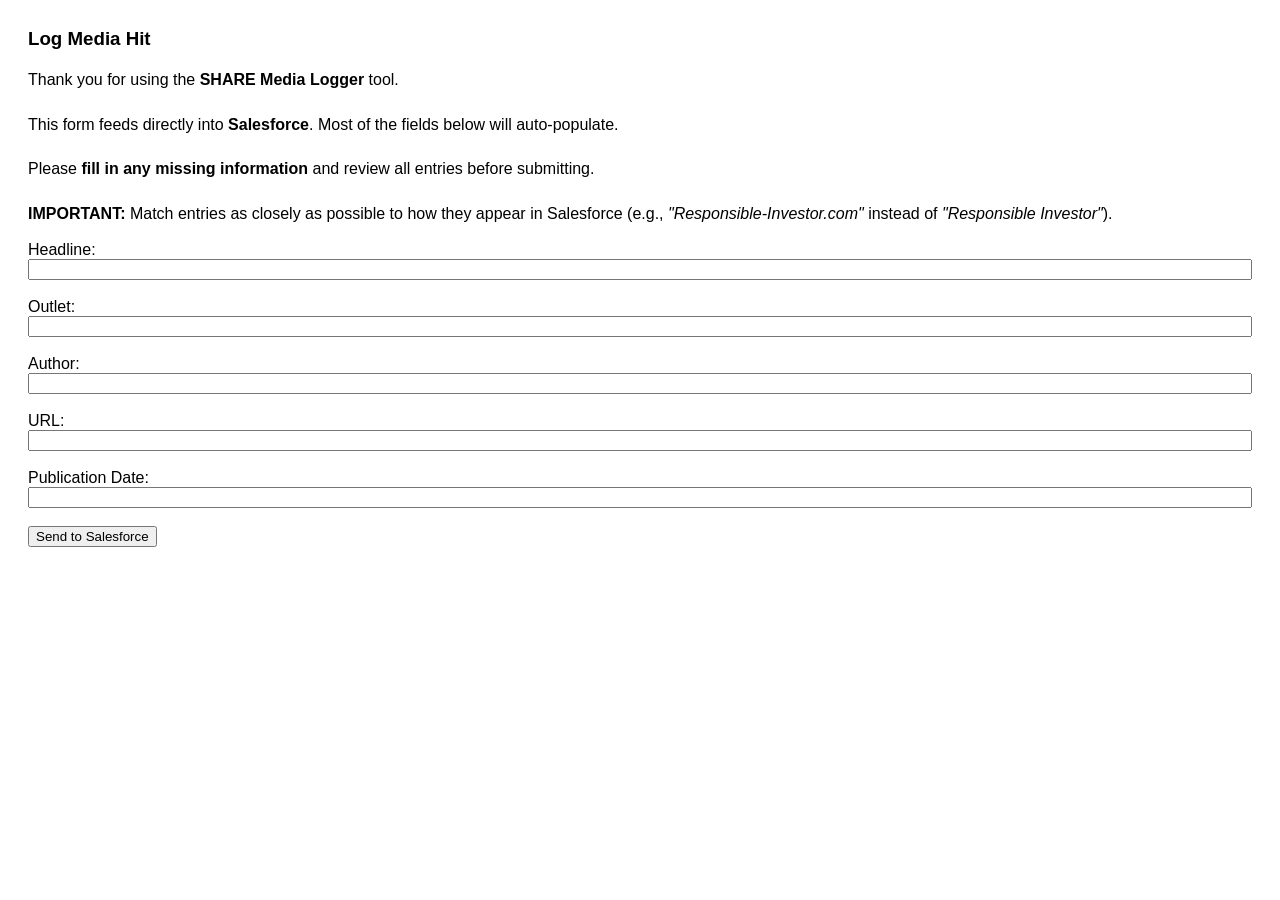
==== bookmarklet/bookmarklet_form.html @ 655601b3 "update html form; test deployment for netlify" ====
<html>
<head>
  <title>Log Media Hit</title>
</head>
<body style="font-family:sans-serif;padding:20px;">
  <h3>Log Media Hit</h3>

  <p style="margin-bottom:1em;line-height:1.4;">
    Thank you for using the <strong>SHARE Media Logger</strong> tool.<br><br>
    This form feeds directly into <strong>Salesforce</strong>.
    Most of the fields below will auto-populate.<br><br>

    Please <strong>fill in any missing information</strong> and review all entries before submitting.<br><br>

    <strong>IMPORTANT:</strong> Match entries as closely as possible to how they appear in Salesforce
    (e.g., <em>"Responsible-Investor.com"</em> instead of <em>"Responsible Investor"</em>).
  </p>

  <form method="POST" action="ZAPIER_WEBHOOK_URL">
    <label title="Title of the article as extracted from the page">
      Headline:<br>
      <input name="headline" value="" style="width:100%" />
    </label>
    <br><br>

    <label title="Name of the media outlet or publisher">
      Outlet:<br>
      <input name="outlet" value="" style="width:100%" />
    </label>
    <br><br>

    <label title="Author name, if available in the page metadata">
      Author:<br>
      <input name="author" value="" style="width:100%" />
    </label>
    <br><br>

    <label title="Full URL of the article">
      URL:<br>
      <input name="url" value="" style="width:100%" />
    </label>
    <br><br>

    <label title="Date of publication, if detected">
      Publication Date:<br>
      <input name="publication_date" value="" style="width:100%" />
    </label>
    <br><br>

    <button type="submit">Send to Salesforce</button>
  </form>
</body>
</html>
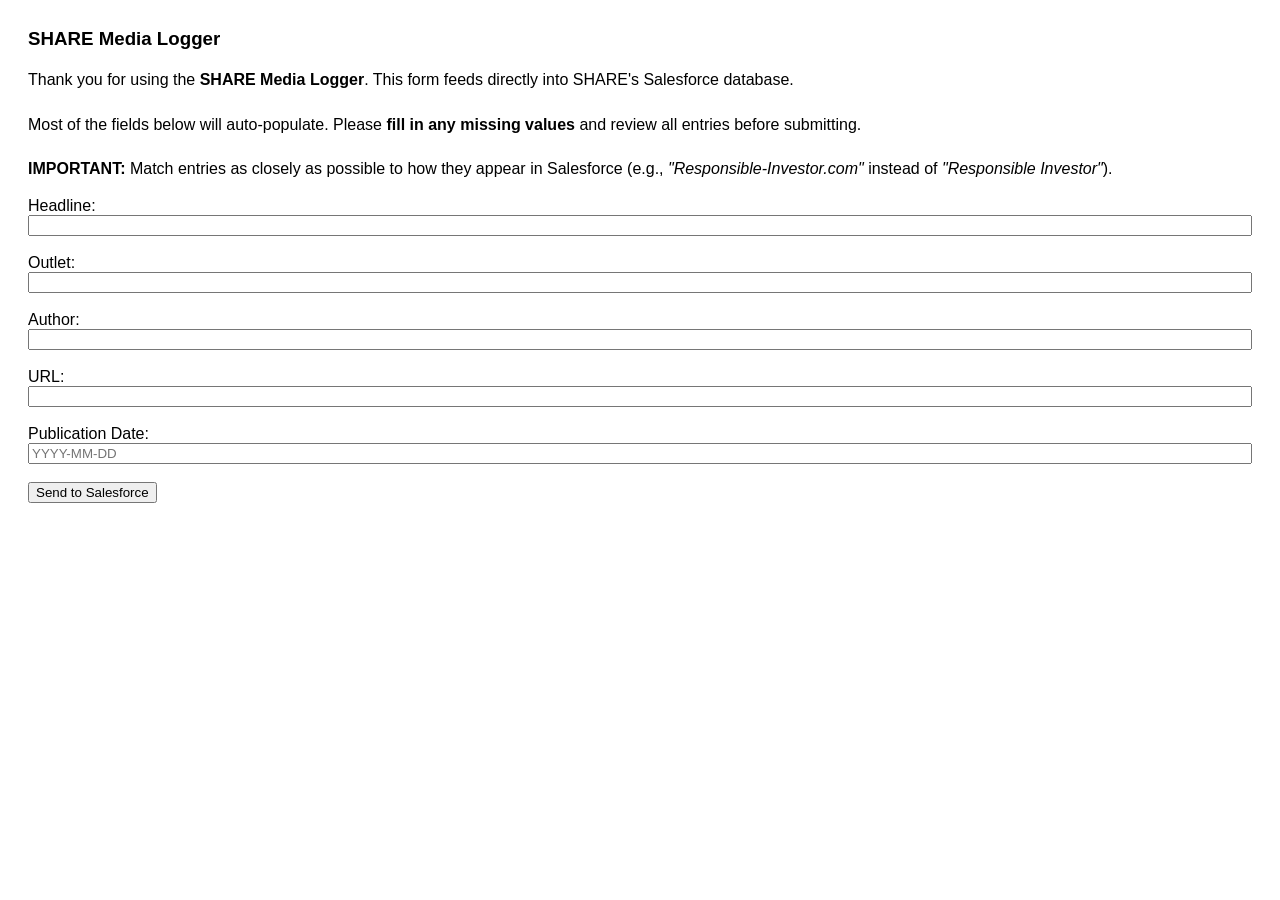
==== commit 18df7959: "update html form" ====
--- a/bookmarklet/bookmarklet_form.html
+++ b/bookmarklet/bookmarklet_form.html
@@ -1,53 +1,57 @@
 <html>
-<head>
-  <title>Log Media Hit</title>
-</head>
-<body style="font-family:sans-serif;padding:20px;">
-  <h3>Log Media Hit</h3>
+  <head>
+    <title>Log Media Hit</title>
+  </head>
 
-  <p style="margin-bottom:1em;line-height:1.4;">
-    Thank you for using the <strong>SHARE Media Logger</strong> tool.<br><br>
-    This form feeds directly into <strong>Salesforce</strong>.
-    Most of the fields below will auto-populate.<br><br>
+  <body style="font-family: sans-serif; padding: 20px">
+    <h3>SHARE Media Logger</h3>
 
-    Please <strong>fill in any missing information</strong> and review all entries before submitting.<br><br>
+    <p style="margin-bottom: 1em; line-height: 1.4">
+      Thank you for using the <strong>SHARE Media Logger</strong>. This form
+      feeds directly into SHARE's Salesforce database.<br /><br />
 
-    <strong>IMPORTANT:</strong> Match entries as closely as possible to how they appear in Salesforce
-    (e.g., <em>"Responsible-Investor.com"</em> instead of <em>"Responsible Investor"</em>).
-  </p>
+      Most of the fields below will auto-populate. Please
+      <strong>fill in any missing values</strong> and review all entries before
+      submitting.<br /><br />
 
-  <form method="POST" action="ZAPIER_WEBHOOK_URL">
-    <label title="Title of the article as extracted from the page">
-      Headline:<br>
-      <input name="headline" value="" style="width:100%" />
-    </label>
-    <br><br>
+      <strong>IMPORTANT:</strong> Match entries as closely as possible to how
+      they appear in Salesforce (e.g.,
+      <em>"Responsible-Investor.com"</em> instead of
+      <em>"Responsible Investor"</em>).
+    </p>
 
-    <label title="Name of the media outlet or publisher">
-      Outlet:<br>
-      <input name="outlet" value="" style="width:100%" />
-    </label>
-    <br><br>
+    <form method="POST" action="ZAPIER_WEBHOOK_URL">
+      <label title="Title of the article as extracted from the page">
+        Headline:<br />
+        <input name="headline" value="" style="width: 100%" />
+      </label>
+      <br /><br />
 
-    <label title="Author name, if available in the page metadata">
-      Author:<br>
-      <input name="author" value="" style="width:100%" />
-    </label>
-    <br><br>
+      <label title="Name of the media outlet or publisher">
+        Outlet:<br />
+        <input name="outlet" value="" style="width: 100%" />
+      </label>
+      <br /><br />
 
-    <label title="Full URL of the article">
-      URL:<br>
-      <input name="url" value="" style="width:100%" />
-    </label>
-    <br><br>
+      <label title="Author name, if available in the page metadata">
+        Author:<br />
+        <input name="author" value="" style="width: 100%" />
+      </label>
+      <br /><br />
 
-    <label title="Date of publication, if detected">
-      Publication Date:<br>
-      <input name="publication_date" value="" style="width:100%" />
-    </label>
-    <br><br>
+      <label title="Full URL of the article">
+        URL:<br />
+        <input name="url" value="" style="width: 100%" />
+      </label>
+      <br /><br />
 
-    <button type="submit">Send to Salesforce</button>
-  </form>
-</body>
-</html>+      <label title="Date of publication, if detected">
+        Publication Date:<br />
+        <input name="publication_date" value="" style="width: 100%" placeholder="YYYY-MM-DD"/>
+      </label>
+      <br /><br />
+
+      <button type="submit">Send to Salesforce</button>
+    </form>
+  </body>
+</html>
